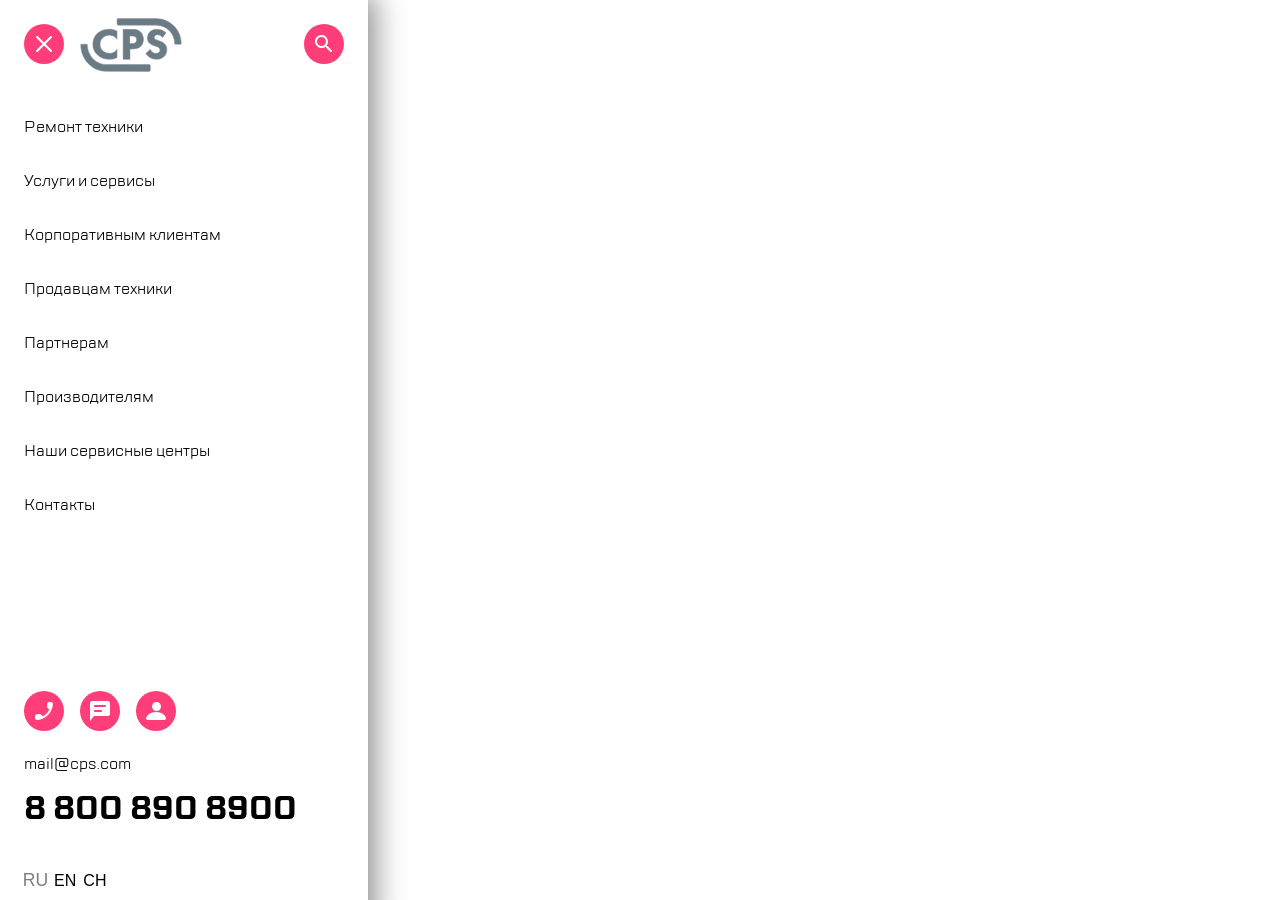
==== 1.1.3-burger-menu.html @ 00963605 "Update 1.1.3-burger-menu.html" ====
<!DOCTYPE html>
<html lang="ru">
<head>
  <meta charset="UTF-8">
  <link rel="stylesheet" href="index.css">
  <link rel="stylesheet" href="stylesheet/stylesheet.css">
  <title>burger-menu</title>
</head>
<body>
<div class="burger-menu">
  <section class="burger-menu__header">
    <div class="burger-menu__right-side">
      <button class="button button--close"></button>
      <img src="./icons/cps.svg" alt="CPS Logo">
    </div>
    <div class="burger-menu__left-side">
      <button class="button button--search"></button>
    </div>
  </section>
  <section class="burger-menu__content">
    <nav>
      <ul>
        <li>
            <a href="#">Ремонт техники</a>
        </li>
        <li>
          <a href="#">Услуги и сервисы</a>
        </li>
        <li>
          <a href="#">Корпоративным клиентам</a>
        </li>
        <li>
          <a href="#">Продавцам техники</a>
        </li>
        <li>
            <a href="#">Партнерам</a>
        </li>
        <li>
            <a href="#">Производителям</a>
        </li>
        <li>
          <a href="#">Наши сервисные центры</a>
        </li>
        <li><a href="#">Контакты</a></li>
      </ul>
    </nav>
  </section>

  <section class="burger-menu__footer">
    <ul class="burger-menu__footer__contacts">
      <li>
        <button type="button" class="button button--call"></button>
      </li>
      <li>
        <button type="button" class="button button--chat"></button>
      </li>
      <li>
        <button type="button" class="button button--profile"></button>
      </li>
    </ul>
    <div class="burger-menu__footer__email">
      <a href="#">mail@cps.com</a>
    </div>
    <div class="burger-menu__footer__number">
      <a href="#">8 800 890 8900</a>
    </div>
    <ul class="burger-menu__footer__language">
      <li><button>RU</button></li>
      <li><button>EN</button></li>
      <li><button>CH</button></li>
    </ul>
  </section>
</div>
</body>
</html>
---- index.css ----
body {
    margin: 0;
    padding: 0;
    font-family: 'TT Lakes', serif;
}

ul {
    list-style: none;
    margin: 0;
    padding: 0;
    border: 0;
    vertical-align: baseline;
}

li {
    margin: 0;
    padding: 0;
    border: 0;
    vertical-align: baseline;
}

button {
    background: none;
    border: none;
    padding: 0;
    font-size: 100%;
}

a{
    text-decoration: none;
    padding: 0;
    margin: 0;

}

main {
    background-color: #F8F8F8;
}

.burger-menu {
    position: fixed;
    top: 0;
    background-color: white;
    display: flex;
    width: 320px;
    box-shadow: 0 0 30px 5px rgba(0, 0, 0, 0.5);
    flex-direction: column;
    padding: 24px 24px 0;
    min-height: 100%;
}

.burger-menu__header {
    display: flex;
    justify-content: space-between;
    height: 60px;
}

.burger-menu__right-side {
    display: flex;
}

.burger-menu__right-side img {
    left: 80px;
    top: 18px;
    height: 54px;
    position: absolute;
}

.burger-menu__content {
    display: block;
}

.burger-menu__content ul {
    overflow: hidden;
}

.burger-menu__content ul li {
    padding-top: 32px;
}

.burger-menu__content ul li a {
    color: black;
    transition: 0.5s;
    vertical-align: bottom;
}

.burger-menu__content ul li a::before {
    content: "";
    position: absolute;
    border-left: 8px solid #41f6d7;
    border-top-right-radius: 10px;
    border-bottom-right-radius: 10px;
    height: 32px;
    left: -8px;
    transform: translateY(-8px);
    transition: 0.5s;
}

.burger-menu__content ul li:hover a {
    color: #7e7e82;
}

.burger-menu__content ul li:hover a::before {
    left: -4px;
}

.burger-menu__footer {
    margin-top:auto;
    display: block;
}

.burger-menu__footer__contacts {
    display: flex;
}

.burger-menu__footer__contacts li {
    margin-right: 16px;
    margin-bottom: 16px;
}

.burger-menu__footer__email {
    margin-bottom: 12px;
}

.burger-menu__footer__email a {
    color: black;
}

.burger-menu__footer__number {
    margin-bottom: 40px;
    font-size: 32px;
    font-weight: bold;
}

.burger-menu__footer__number a {
    color: black;
}

.burger-menu__footer__language {
    margin-bottom: 32px;
    display: flex;
}

.burger-menu__footer__language li {
    margin-right: 7px;
    transition: 0.5s;
}

.burger-menu__footer__language li button {
    color: black;
}

.burger-menu__footer__language li:first-of-type button {
    color: #7e7e82;
    transform: scale(1.1);
}

.burger-menu__footer__language li button:hover {
    transform: scale(1.1);
    transition: 0.5s;
}



.header {
    display: flex;
    justify-content: space-between;
    border-bottom: 1px solid #D9FFF5;
    padding: 24px 16px 18px 16px;
}

.header-separator {
    width: 2px;
    height: 32px;
    background-color: #eaeaea;
    border-radius: 1px;
}

.header-buttons {
    display: flex;
    gap: 16px;
    align-items: center;
}

.button {
    width: 40px;
    height: 40px;
    background: #FF3E79;
    border: none;
    border-radius: 50%;
}

.button--burger {
    background-image: url("icons/burger.svg");
    background-repeat: no-repeat;
    background-position: 50% 50%;
}

.button--repair {
    background-image: url("icons/repair.svg");
    background-repeat: no-repeat;
    background-position: 50% 50%;
}

.button--checkstatus{
    background-image: url("icons/check-status.svg");
    background-repeat: no-repeat;
    background-position: 50% 50%;
}

.button--call {
    background-image: url("icons/call.svg");
    background-repeat: no-repeat;
    background-position: 50% 50%;
}

.button--chat {
    background-image: url("icons/chat.svg");
    background-repeat: no-repeat;
    background-position: 50% 50%;
}

.button--profile {
    background-image: url("icons/profile.svg");
    background-repeat: no-repeat;
    background-position: 50% 50%;
}


.button--close{
    background-image: url("icons/close.svg");
    background-repeat: no-repeat;
    background-position: 50% 50%;
}

.button--search{
    background-image: url("icons/search.svg");
    background-repeat: no-repeat;
    background-position: 50% 50%;
}

.title-main {
    padding: 24px 0 24px 16px;
}

.title-main__text {
    margin: 0;
}

.title-main__text::before {
    content: "";
    position: relative;
    border-left: 8px solid #41f6d7;
    border-radius: 20px;
    height: 40px;
    left: -20px;
}

.site-nav {
    position: relative;
    overflow-x: scroll;
    scrollbar-width: none;
    display: flex;
    margin-left: 16px;
    text-wrap: nowrap;
    white-space: nowrap;
}

.site-nav:after {
    content: '';
    position: fixed;
    width: 24px;
    height: 40px;
    background: linear-gradient(to right, rgba(255, 255, 255, 0), #FFF);
    right: 0;
}

.site-nav-list {
    display: flex;
    list-style: none;
    padding: 0;
    margin-top: 10px;
    margin-bottom: 10px;

}

.site-nav__variation {
    padding: 8px 9px 8px 16px;
}

.site-nav__variation_available {
    padding: 8px 9px 8px 16px;
    border: 2px solid #b8ffec;
    border-radius: 6px;
}

.section-main {
    margin: 24px 16px 16px;
}

.section-main__text {
    display: flex;
    overflow: hidden;
    font-size: 14px;
    font-weight: 400;
    line-height: 18px;
    letter-spacing: 0.2px;
    margin: 0 0 16px 0;
    max-width: 100%;
    max-height: 90px;
}

.section-main-button {
    display: flex;
    align-items: center;
    border: none;
    background: none
}

.section-main__arrows {
    content: url("./icons/arrows.svg");
}

.section-main__span {
    font-family: 'TT Lakes', serif;
    font-size: 16px;
    font-weight: 500;
    padding-left: 13px;
}

.section-main__image {
    width: 100%;
}

.title-buttons-container,
.button-tablet,
.header-separator--logo {
    display: none;
}

@media screen and (min-width: 768px) {

    .header-separator--logo {
        display: flex;
    }

    .button-tablet {
        display: inline;
    }

    .title-main {
        padding: 24px 0 32px 24px;
    }

    .title-main__text::before {
        left: -28px;
    }

    .site-nav {
        margin-left: 24px;
    }

    .section {
        margin-top: 32px;
    }

    .section-main {
        margin-top: 0;
        margin-left: 24px;
    }

    .section-main__text {
        font-size: 15px;
        font-weight: 400;
        line-height: 20px;
        letter-spacing: 0.2px;
        max-height: 160px;
        margin: 0 0 16px;
    }

    .section-main__image {
        width: 50%;
        border-radius: 6px;
        margin-right: 25px;
    }

    .section {
        display: flex;
    }


}

@media screen and (min-width: 1120px) {
    .header {
        display: none;
    }

    .title {
        display: flex;
        justify-content: space-between;
        align-items: center;
    }

    .title-main {
        padding: 42px 0 0 32px;
    }

    .title-main__text::before {
        left: -36px;
    }

    .title-buttons-container {
        display: flex;
        gap: 16px;
        align-items: center;
        justify-content: center;
    }

    .title-button {
        display: flex;
        align-items: center;
        margin-top: 42px;
        font-family: "TT Lakes", serif;
        font-weight: 500;
        font-size: 16px;
        line-height: 24px;
        letter-spacing: -0.2px;
        text-align: right;
    }

    .title-buttons-container:last-child {
        margin-right: 32px;
    }

    .title-button--text {
        padding-right: 8px;
    }


    .site-nav {
        overflow-x: visible;
        margin: 8px 25px 7px 32px;
        flex-wrap: wrap;
    }

    .site-nav-list {
        flex-wrap: wrap;
        row-gap: 15px;
        justify-content: space-between;
    }

    .site-nav__variation_available {
        padding: 8px 21px 7px 22px;
    }

    .section {
        margin-top: 16px;
    }

    .section-main {
        margin: 0 36px 13px 34px;
    }

    .section-main__text {
        padding: 0 0 15px 0;
        line-height: 20px;
    }

}
---- stylesheet/stylesheet.css ----
@font-face {
    font-family: 'TT Lakes';
    src: url('fonts/TTLakes-Italic.eot');
    src: local('TT Lakes Italic'), local('TTLakes-Italic'),
        url('fonts/TTLakes-Italic.eot?#iefix') format('embedded-opentype'),
        url('fonts/TTLakes-Italic.woff') format('woff'),
        url('fonts/TTLakes-Italic.ttf') format('truetype');
    font-weight: normal;
    font-style: italic;
}

@font-face {
    font-family: 'TT Lakes Condensed';
    src: url('fonts/TTLakesCondensed-ExtraLight.eot');
    src: local('TT Lakes Condensed ExtraLight'), local('TTLakesCondensed-ExtraLight'),
        url('fonts/TTLakesCondensed-ExtraLight.eot?#iefix') format('embedded-opentype'),
        url('fonts/TTLakesCondensed-ExtraLight.woff') format('woff'),
        url('fonts/TTLakesCondensed-ExtraLight.ttf') format('truetype');
    font-weight: 200;
    font-style: normal;
}

@font-face {
    font-family: 'TT Lakes Compressed';
    src: url('fonts/TTLakesCompressed-Regular.eot');
    src: local('TT Lakes Compressed Regular'), local('TTLakesCompressed-Regular'),
        url('fonts/TTLakesCompressed-Regular.eot?#iefix') format('embedded-opentype'),
        url('fonts/TTLakesCompressed-Regular.woff') format('woff'),
        url('fonts/TTLakesCompressed-Regular.ttf') format('truetype');
    font-weight: normal;
    font-style: normal;
}

@font-face {
    font-family: 'TT Lakes Compressed';
    src: url('fonts/TTLakesCompressed-ThinItalic.eot');
    src: local('TT Lakes Compressed Thin Italic'), local('TTLakesCompressed-ThinItalic'),
        url('fonts/TTLakesCompressed-ThinItalic.eot?#iefix') format('embedded-opentype'),
        url('fonts/TTLakesCompressed-ThinItalic.woff') format('woff'),
        url('fonts/TTLakesCompressed-ThinItalic.ttf') format('truetype');
    font-weight: 100;
    font-style: italic;
}

@font-face {
    font-family: 'TT Lakes Condensed';
    src: url('fonts/TTLakesCondensed-Medium.eot');
    src: local('TT Lakes Condensed Medium'), local('TTLakesCondensed-Medium'),
        url('fonts/TTLakesCondensed-Medium.eot?#iefix') format('embedded-opentype'),
        url('fonts/TTLakesCondensed-Medium.woff') format('woff'),
        url('fonts/TTLakesCondensed-Medium.ttf') format('truetype');
    font-weight: 500;
    font-style: normal;
}

@font-face {
    font-family: 'TT Lakes Compressed';
    src: url('fonts/TTLakesCompressed-ExtraBoldItalic.eot');
    src: local('TT Lakes Compressed ExtraBold Italic'), local('TTLakesCompressed-ExtraBoldItalic'),
        url('fonts/TTLakesCompressed-ExtraBoldItalic.eot?#iefix') format('embedded-opentype'),
        url('fonts/TTLakesCompressed-ExtraBoldItalic.woff') format('woff'),
        url('fonts/TTLakesCompressed-ExtraBoldItalic.ttf') format('truetype');
    font-weight: 800;
    font-style: italic;
}

@font-face {
    font-family: 'TT Lakes';
    src: url('fonts/TTLakes-ExtraLightItalic.eot');
    src: local('TT Lakes ExtraLight Italic'), local('TTLakes-ExtraLightItalic'),
        url('fonts/TTLakes-ExtraLightItalic.eot?#iefix') format('embedded-opentype'),
        url('fonts/TTLakes-ExtraLightItalic.woff') format('woff'),
        url('fonts/TTLakes-ExtraLightItalic.ttf') format('truetype');
    font-weight: 200;
    font-style: italic;
}

@font-face {
    font-family: 'TT Lakes';
    src: url('fonts/TTLakes-LightItalic.eot');
    src: local('TT Lakes Light Italic'), local('TTLakes-LightItalic'),
        url('fonts/TTLakes-LightItalic.eot?#iefix') format('embedded-opentype'),
        url('fonts/TTLakes-LightItalic.woff') format('woff'),
        url('fonts/TTLakes-LightItalic.ttf') format('truetype');
    font-weight: 300;
    font-style: italic;
}

@font-face {
    font-family: 'TT Lakes';
    src: url('fonts/TTLakes-Thin.eot');
    src: local('TT Lakes Thin'), local('TTLakes-Thin'),
        url('fonts/TTLakes-Thin.eot?#iefix') format('embedded-opentype'),
        url('fonts/TTLakes-Thin.woff') format('woff'),
        url('fonts/TTLakes-Thin.ttf') format('truetype');
    font-weight: 100;
    font-style: normal;
}

@font-face {
    font-family: 'TT Lakes';
    src: url('fonts/TTLakes-DemiBoldItalic.eot');
    src: local('TT Lakes DemiBold Italic'), local('TTLakes-DemiBoldItalic'),
        url('fonts/TTLakes-DemiBoldItalic.eot?#iefix') format('embedded-opentype'),
        url('fonts/TTLakes-DemiBoldItalic.woff') format('woff'),
        url('fonts/TTLakes-DemiBoldItalic.ttf') format('truetype');
    font-weight: 600;
    font-style: italic;
}

@font-face {
    font-family: 'TT Lakes Condensed';
    src: url('fonts/TTLakesCondensed-Black.eot');
    src: local('TT Lakes Condensed Black'), local('TTLakesCondensed-Black'),
        url('fonts/TTLakesCondensed-Black.eot?#iefix') format('embedded-opentype'),
        url('fonts/TTLakesCondensed-Black.woff') format('woff'),
        url('fonts/TTLakesCondensed-Black.ttf') format('truetype');
    font-weight: 900;
    font-style: normal;
}

@font-face {
    font-family: 'TT Lakes Condensed';
    src: url('fonts/TTLakesCondensed-LightItalic.eot');
    src: local('TT Lakes Condensed Light Italic'), local('TTLakesCondensed-LightItalic'),
        url('fonts/TTLakesCondensed-LightItalic.eot?#iefix') format('embedded-opentype'),
        url('fonts/TTLakesCondensed-LightItalic.woff') format('woff'),
        url('fonts/TTLakesCondensed-LightItalic.ttf') format('truetype');
    font-weight: 300;
    font-style: italic;
}

@font-face {
    font-family: 'TT Lakes Condensed';
    src: url('fonts/TTLakesCondensed-DemiBold.eot');
    src: local('TT Lakes Condensed DemiBold'), local('TTLakesCondensed-DemiBold'),
        url('fonts/TTLakesCondensed-DemiBold.eot?#iefix') format('embedded-opentype'),
        url('fonts/TTLakesCondensed-DemiBold.woff') format('woff'),
        url('fonts/TTLakesCondensed-DemiBold.ttf') format('truetype');
    font-weight: 600;
    font-style: normal;
}

@font-face {
    font-family: 'TT Lakes Compressed';
    src: url('fonts/TTLakesCompressed-ExtraBold.eot');
    src: local('TT Lakes Compressed ExtraBold'), local('TTLakesCompressed-ExtraBold'),
        url('fonts/TTLakesCompressed-ExtraBold.eot?#iefix') format('embedded-opentype'),
        url('fonts/TTLakesCompressed-ExtraBold.woff') format('woff'),
        url('fonts/TTLakesCompressed-ExtraBold.ttf') format('truetype');
    font-weight: 800;
    font-style: normal;
}

@font-face {
    font-family: 'TT Lakes';
    src: url('fonts/TTLakes-ExtraBoldItalic.eot');
    src: local('TT Lakes ExtraBold Italic'), local('TTLakes-ExtraBoldItalic'),
        url('fonts/TTLakes-ExtraBoldItalic.eot?#iefix') format('embedded-opentype'),
        url('fonts/TTLakes-ExtraBoldItalic.woff') format('woff'),
        url('fonts/TTLakes-ExtraBoldItalic.ttf') format('truetype');
    font-weight: 800;
    font-style: italic;
}

@font-face {
    font-family: 'TT Lakes';
    src: url('fonts/TTLakes-ExtraLight.eot');
    src: local('TT Lakes ExtraLight'), local('TTLakes-ExtraLight'),
        url('fonts/TTLakes-ExtraLight.eot?#iefix') format('embedded-opentype'),
        url('fonts/TTLakes-ExtraLight.woff') format('woff'),
        url('fonts/TTLakes-ExtraLight.ttf') format('truetype');
    font-weight: 200;
    font-style: normal;
}

@font-face {
    font-family: 'TT Lakes Condensed';
    src: url('fonts/TTLakesCondensed-Bold.eot');
    src: local('TT Lakes Condensed Bold'), local('TTLakesCondensed-Bold'),
        url('fonts/TTLakesCondensed-Bold.eot?#iefix') format('embedded-opentype'),
        url('fonts/TTLakesCondensed-Bold.woff') format('woff'),
        url('fonts/TTLakesCondensed-Bold.ttf') format('truetype');
    font-weight: bold;
    font-style: normal;
}

@font-face {
    font-family: 'TT Lakes Condensed';
    src: url('fonts/TTLakesCondensed-ThinItalic.eot');
    src: local('TT Lakes Condensed Thin Italic'), local('TTLakesCondensed-ThinItalic'),
        url('fonts/TTLakesCondensed-ThinItalic.eot?#iefix') format('embedded-opentype'),
        url('fonts/TTLakesCondensed-ThinItalic.woff') format('woff'),
        url('fonts/TTLakesCondensed-ThinItalic.ttf') format('truetype');
    font-weight: 100;
    font-style: italic;
}

@font-face {
    font-family: 'TT Lakes Condensed';
    src: url('fonts/TTLakesCondensed-ExtraBoldItalic.eot');
    src: local('TT Lakes Condensed ExtraBold Italic'), local('TTLakesCondensed-ExtraBoldItalic'),
        url('fonts/TTLakesCondensed-ExtraBoldItalic.eot?#iefix') format('embedded-opentype'),
        url('fonts/TTLakesCondensed-ExtraBoldItalic.woff') format('woff'),
        url('fonts/TTLakesCondensed-ExtraBoldItalic.ttf') format('truetype');
    font-weight: 800;
    font-style: italic;
}

@font-face {
    font-family: 'TT Lakes Compressed';
    src: url('fonts/TTLakesCompressed-Medium.eot');
    src: local('TT Lakes Compressed Medium'), local('TTLakesCompressed-Medium'),
        url('fonts/TTLakesCompressed-Medium.eot?#iefix') format('embedded-opentype'),
        url('fonts/TTLakesCompressed-Medium.woff') format('woff'),
        url('fonts/TTLakesCompressed-Medium.ttf') format('truetype');
    font-weight: 500;
    font-style: normal;
}

@font-face {
    font-family: 'TT Lakes Condensed';
    src: url('fonts/TTLakesCondensed-Thin.eot');
    src: local('TT Lakes Condensed Thin'), local('TTLakesCondensed-Thin'),
        url('fonts/TTLakesCondensed-Thin.eot?#iefix') format('embedded-opentype'),
        url('fonts/TTLakesCondensed-Thin.woff') format('woff'),
        url('fonts/TTLakesCondensed-Thin.ttf') format('truetype');
    font-weight: 100;
    font-style: normal;
}

@font-face {
    font-family: 'TT Lakes Compressed';
    src: url('fonts/TTLakesCompressed-Italic.eot');
    src: local('TT Lakes Compressed Italic'), local('TTLakesCompressed-Italic'),
        url('fonts/TTLakesCompressed-Italic.eot?#iefix') format('embedded-opentype'),
        url('fonts/TTLakesCompressed-Italic.woff') format('woff'),
        url('fonts/TTLakesCompressed-Italic.ttf') format('truetype');
    font-weight: normal;
    font-style: italic;
}

@font-face {
    font-family: 'TT Lakes Compressed';
    src: url('fonts/TTLakesCompressed-Light.eot');
    src: local('TT Lakes Compressed Light'), local('TTLakesCompressed-Light'),
        url('fonts/TTLakesCompressed-Light.eot?#iefix') format('embedded-opentype'),
        url('fonts/TTLakesCompressed-Light.woff') format('woff'),
        url('fonts/TTLakesCompressed-Light.ttf') format('truetype');
    font-weight: 300;
    font-style: normal;
}

@font-face {
    font-family: 'TT Lakes Compressed';
    src: url('fonts/TTLakesCompressed-LightItalic.eot');
    src: local('TT Lakes Compressed Light Italic'), local('TTLakesCompressed-LightItalic'),
        url('fonts/TTLakesCompressed-LightItalic.eot?#iefix') format('embedded-opentype'),
        url('fonts/TTLakesCompressed-LightItalic.woff') format('woff'),
        url('fonts/TTLakesCompressed-LightItalic.ttf') format('truetype');
    font-weight: 300;
    font-style: italic;
}

@font-face {
    font-family: 'TT Lakes Condensed';
    src: url('fonts/TTLakesCondensed-Regular.eot');
    src: local('TT Lakes Condensed Regular'), local('TTLakesCondensed-Regular'),
        url('fonts/TTLakesCondensed-Regular.eot?#iefix') format('embedded-opentype'),
        url('fonts/TTLakesCondensed-Regular.woff') format('woff'),
        url('fonts/TTLakesCondensed-Regular.ttf') format('truetype');
    font-weight: normal;
    font-style: normal;
}

@font-face {
    font-family: 'TT Lakes Condensed';
    src: url('fonts/TTLakesCondensed-Light.eot');
    src: local('TT Lakes Condensed Light'), local('TTLakesCondensed-Light'),
        url('fonts/TTLakesCondensed-Light.eot?#iefix') format('embedded-opentype'),
        url('fonts/TTLakesCondensed-Light.woff') format('woff'),
        url('fonts/TTLakesCondensed-Light.ttf') format('truetype');
    font-weight: 300;
    font-style: normal;
}

@font-face {
    font-family: 'TT Lakes';
    src: url('fonts/TTLakes-Bold.eot');
    src: local('TT Lakes Bold'), local('TTLakes-Bold'),
        url('fonts/TTLakes-Bold.eot?#iefix') format('embedded-opentype'),
        url('fonts/TTLakes-Bold.woff') format('woff'),
        url('fonts/TTLakes-Bold.ttf') format('truetype');
    font-weight: bold;
    font-style: normal;
}

@font-face {
    font-family: 'TT Lakes';
    src: url('fonts/TTLakes-DemiBold.eot');
    src: local('TT Lakes DemiBold'), local('TTLakes-DemiBold'),
        url('fonts/TTLakes-DemiBold.eot?#iefix') format('embedded-opentype'),
        url('fonts/TTLakes-DemiBold.woff') format('woff'),
        url('fonts/TTLakes-DemiBold.ttf') format('truetype');
    font-weight: 600;
    font-style: normal;
}

@font-face {
    font-family: 'TT Lakes Compressed';
    src: url('fonts/TTLakesCompressed-Thin.eot');
    src: local('TT Lakes Compressed Thin'), local('TTLakesCompressed-Thin'),
        url('fonts/TTLakesCompressed-Thin.eot?#iefix') format('embedded-opentype'),
        url('fonts/TTLakesCompressed-Thin.woff') format('woff'),
        url('fonts/TTLakesCompressed-Thin.ttf') format('truetype');
    font-weight: 100;
    font-style: normal;
}

@font-face {
    font-family: 'TT Lakes';
    src: url('fonts/TTLakes-Black.eot');
    src: local('TT Lakes Black'), local('TTLakes-Black'),
        url('fonts/TTLakes-Black.eot?#iefix') format('embedded-opentype'),
        url('fonts/TTLakes-Black.woff') format('woff'),
        url('fonts/TTLakes-Black.ttf') format('truetype');
    font-weight: 900;
    font-style: normal;
}

@font-face {
    font-family: 'TT Lakes';
    src: url('fonts/TTLakes-MediumItalic.eot');
    src: local('TT Lakes Medium Italic'), local('TTLakes-MediumItalic'),
        url('fonts/TTLakes-MediumItalic.eot?#iefix') format('embedded-opentype'),
        url('fonts/TTLakes-MediumItalic.woff') format('woff'),
        url('fonts/TTLakes-MediumItalic.ttf') format('truetype');
    font-weight: 500;
    font-style: italic;
}

@font-face {
    font-family: 'TT Lakes Condensed';
    src: url('fonts/TTLakesCondensed-ExtraBold.eot');
    src: local('TT Lakes Condensed ExtraBold'), local('TTLakesCondensed-ExtraBold'),
        url('fonts/TTLakesCondensed-ExtraBold.eot?#iefix') format('embedded-opentype'),
        url('fonts/TTLakesCondensed-ExtraBold.woff') format('woff'),
        url('fonts/TTLakesCondensed-ExtraBold.ttf') format('truetype');
    font-weight: 800;
    font-style: normal;
}

@font-face {
    font-family: 'TT Lakes Condensed';
    src: url('fonts/TTLakesCondensed-ExtraLightItalic.eot');
    src: local('TT Lakes Condensed ExtraLight Italic'), local('TTLakesCondensed-ExtraLightItalic'),
        url('fonts/TTLakesCondensed-ExtraLightItalic.eot?#iefix') format('embedded-opentype'),
        url('fonts/TTLakesCondensed-ExtraLightItalic.woff') format('woff'),
        url('fonts/TTLakesCondensed-ExtraLightItalic.ttf') format('truetype');
    font-weight: 200;
    font-style: italic;
}

@font-face {
    font-family: 'TT Lakes';
    src: url('fonts/TTLakes-Medium.eot');
    src: local('TT Lakes Medium'), local('TTLakes-Medium'),
        url('fonts/TTLakes-Medium.eot?#iefix') format('embedded-opentype'),
        url('fonts/TTLakes-Medium.woff') format('woff'),
        url('fonts/TTLakes-Medium.ttf') format('truetype');
    font-weight: 500;
    font-style: normal;
}

@font-face {
    font-family: 'TT Lakes Condensed';
    src: url('fonts/TTLakesCondensed-DemiBoldItalic.eot');
    src: local('TT Lakes Condensed DemiBold Italic'), local('TTLakesCondensed-DemiBoldItalic'),
        url('fonts/TTLakesCondensed-DemiBoldItalic.eot?#iefix') format('embedded-opentype'),
        url('fonts/TTLakesCondensed-DemiBoldItalic.woff') format('woff'),
        url('fonts/TTLakesCondensed-DemiBoldItalic.ttf') format('truetype');
    font-weight: 600;
    font-style: italic;
}

@font-face {
    font-family: 'TT Lakes Compressed';
    src: url('fonts/TTLakesCompressed-BoldItalic.eot');
    src: local('TT Lakes Compressed Bold Italic'), local('TTLakesCompressed-BoldItalic'),
        url('fonts/TTLakesCompressed-BoldItalic.eot?#iefix') format('embedded-opentype'),
        url('fonts/TTLakesCompressed-BoldItalic.woff') format('woff'),
        url('fonts/TTLakesCompressed-BoldItalic.ttf') format('truetype');
    font-weight: bold;
    font-style: italic;
}

@font-face {
    font-family: 'TT Lakes Compressed';
    src: url('fonts/TTLakesCompressed-ExtraLightItalic.eot');
    src: local('TT Lakes Compressed ExtraLight Italic'), local('TTLakesCompressed-ExtraLightItalic'),
        url('fonts/TTLakesCompressed-ExtraLightItalic.eot?#iefix') format('embedded-opentype'),
        url('fonts/TTLakesCompressed-ExtraLightItalic.woff') format('woff'),
        url('fonts/TTLakesCompressed-ExtraLightItalic.ttf') format('truetype');
    font-weight: 200;
    font-style: italic;
}

@font-face {
    font-family: 'TT Lakes';
    src: url('fonts/TTLakes-Regular.eot');
    src: local('TT Lakes Regular'), local('TTLakes-Regular'),
        url('fonts/TTLakes-Regular.eot?#iefix') format('embedded-opentype'),
        url('fonts/TTLakes-Regular.woff') format('woff'),
        url('fonts/TTLakes-Regular.ttf') format('truetype');
    font-weight: normal;
    font-style: normal;
}

@font-face {
    font-family: 'TT Lakes';
    src: url('fonts/TTLakes-BoldItalic.eot');
    src: local('TT Lakes Bold Italic'), local('TTLakes-BoldItalic'),
        url('fonts/TTLakes-BoldItalic.eot?#iefix') format('embedded-opentype'),
        url('fonts/TTLakes-BoldItalic.woff') format('woff'),
        url('fonts/TTLakes-BoldItalic.ttf') format('truetype');
    font-weight: bold;
    font-style: italic;
}

@font-face {
    font-family: 'TT Lakes Condensed';
    src: url('fonts/TTLakesCondensed-MediumItalic.eot');
    src: local('TT Lakes Condensed Medium Italic'), local('TTLakesCondensed-MediumItalic'),
        url('fonts/TTLakesCondensed-MediumItalic.eot?#iefix') format('embedded-opentype'),
        url('fonts/TTLakesCondensed-MediumItalic.woff') format('woff'),
        url('fonts/TTLakesCondensed-MediumItalic.ttf') format('truetype');
    font-weight: 500;
    font-style: italic;
}

@font-face {
    font-family: 'TT Lakes Condensed';
    src: url('fonts/TTLakesCondensed-Italic.eot');
    src: local('TT Lakes Condensed Italic'), local('TTLakesCondensed-Italic'),
        url('fonts/TTLakesCondensed-Italic.eot?#iefix') format('embedded-opentype'),
        url('fonts/TTLakesCondensed-Italic.woff') format('woff'),
        url('fonts/TTLakesCondensed-Italic.ttf') format('truetype');
    font-weight: normal;
    font-style: italic;
}

@font-face {
    font-family: 'TT Lakes';
    src: url('fonts/TTLakes-ThinItalic.eot');
    src: local('TT Lakes Thin Italic'), local('TTLakes-ThinItalic'),
        url('fonts/TTLakes-ThinItalic.eot?#iefix') format('embedded-opentype'),
        url('fonts/TTLakes-ThinItalic.woff') format('woff'),
        url('fonts/TTLakes-ThinItalic.ttf') format('truetype');
    font-weight: 100;
    font-style: italic;
}

@font-face {
    font-family: 'TT Lakes Compressed';
    src: url('fonts/TTLakesCompressed-DemiBold.eot');
    src: local('TT Lakes Compressed DemiBold'), local('TTLakesCompressed-DemiBold'),
        url('fonts/TTLakesCompressed-DemiBold.eot?#iefix') format('embedded-opentype'),
        url('fonts/TTLakesCompressed-DemiBold.woff') format('woff'),
        url('fonts/TTLakesCompressed-DemiBold.ttf') format('truetype');
    font-weight: 600;
    font-style: normal;
}

@font-face {
    font-family: 'TT Lakes';
    src: url('fonts/TTLakes-BlackItalic.eot');
    src: local('TT Lakes Black Italic'), local('TTLakes-BlackItalic'),
        url('fonts/TTLakes-BlackItalic.eot?#iefix') format('embedded-opentype'),
        url('fonts/TTLakes-BlackItalic.woff') format('woff'),
        url('fonts/TTLakes-BlackItalic.ttf') format('truetype');
    font-weight: 900;
    font-style: italic;
}

@font-face {
    font-family: 'TT Lakes Compressed';
    src: url('fonts/TTLakesCompressed-Bold.eot');
    src: local('TT Lakes Compressed Bold'), local('TTLakesCompressed-Bold'),
        url('fonts/TTLakesCompressed-Bold.eot?#iefix') format('embedded-opentype'),
        url('fonts/TTLakesCompressed-Bold.woff') format('woff'),
        url('fonts/TTLakesCompressed-Bold.ttf') format('truetype');
    font-weight: bold;
    font-style: normal;
}

@font-face {
    font-family: 'TT Lakes Condensed';
    src: url('fonts/TTLakesCondensed-BlackItalic.eot');
    src: local('TT Lakes Condensed Black Italic'), local('TTLakesCondensed-BlackItalic'),
        url('fonts/TTLakesCondensed-BlackItalic.eot?#iefix') format('embedded-opentype'),
        url('fonts/TTLakesCondensed-BlackItalic.woff') format('woff'),
        url('fonts/TTLakesCondensed-BlackItalic.ttf') format('truetype');
    font-weight: 900;
    font-style: italic;
}

@font-face {
    font-family: 'TT Lakes Compressed';
    src: url('fonts/TTLakesCompressed-MediumItalic.eot');
    src: local('TT Lakes Compressed Medium Italic'), local('TTLakesCompressed-MediumItalic'),
        url('fonts/TTLakesCompressed-MediumItalic.eot?#iefix') format('embedded-opentype'),
        url('fonts/TTLakesCompressed-MediumItalic.woff') format('woff'),
        url('fonts/TTLakesCompressed-MediumItalic.ttf') format('truetype');
    font-weight: 500;
    font-style: italic;
}

@font-face {
    font-family: 'TT Lakes Condensed';
    src: url('fonts/TTLakesCondensed-BoldItalic.eot');
    src: local('TT Lakes Condensed Bold Italic'), local('TTLakesCondensed-BoldItalic'),
        url('fonts/TTLakesCondensed-BoldItalic.eot?#iefix') format('embedded-opentype'),
        url('fonts/TTLakesCondensed-BoldItalic.woff') format('woff'),
        url('fonts/TTLakesCondensed-BoldItalic.ttf') format('truetype');
    font-weight: bold;
    font-style: italic;
}

@font-face {
    font-family: 'TT Lakes Compressed';
    src: url('fonts/TTLakesCompressed-ExtraLight.eot');
    src: local('TT Lakes Compressed ExtraLight'), local('TTLakesCompressed-ExtraLight'),
        url('fonts/TTLakesCompressed-ExtraLight.eot?#iefix') format('embedded-opentype'),
        url('fonts/TTLakesCompressed-ExtraLight.woff') format('woff'),
        url('fonts/TTLakesCompressed-ExtraLight.ttf') format('truetype');
    font-weight: 200;
    font-style: normal;
}

@font-face {
    font-family: 'TT Lakes';
    src: url('fonts/TTLakes-ExtraBold.eot');
    src: local('TT Lakes ExtraBold'), local('TTLakes-ExtraBold'),
        url('fonts/TTLakes-ExtraBold.eot?#iefix') format('embedded-opentype'),
        url('fonts/TTLakes-ExtraBold.woff') format('woff'),
        url('fonts/TTLakes-ExtraBold.ttf') format('truetype');
    font-weight: 800;
    font-style: normal;
}

@font-face {
    font-family: 'TT Lakes Compressed';
    src: url('fonts/TTLakesCompressed-DemiBoldItalic.eot');
    src: local('TT Lakes Compressed DemiBold Italic'), local('TTLakesCompressed-DemiBoldItalic'),
        url('fonts/TTLakesCompressed-DemiBoldItalic.eot?#iefix') format('embedded-opentype'),
        url('fonts/TTLakesCompressed-DemiBoldItalic.woff') format('woff'),
        url('fonts/TTLakesCompressed-DemiBoldItalic.ttf') format('truetype');
    font-weight: 600;
    font-style: italic;
}

@font-face {
    font-family: 'TT Lakes Compressed';
    src: url('fonts/TTLakesCompressed-BlackItalic.eot');
    src: local('TT Lakes Compressed Black Italic'), local('TTLakesCompressed-BlackItalic'),
        url('fonts/TTLakesCompressed-BlackItalic.eot?#iefix') format('embedded-opentype'),
        url('fonts/TTLakesCompressed-BlackItalic.woff') format('woff'),
        url('fonts/TTLakesCompressed-BlackItalic.ttf') format('truetype');
    font-weight: 900;
    font-style: italic;
}

@font-face {
    font-family: 'TT Lakes';
    src: url('fonts/TTLakes-Light.eot');
    src: local('TT Lakes Light'), local('TTLakes-Light'),
        url('fonts/TTLakes-Light.eot?#iefix') format('embedded-opentype'),
        url('fonts/TTLakes-Light.woff') format('woff'),
        url('fonts/TTLakes-Light.ttf') format('truetype');
    font-weight: 300;
    font-style: normal;
}

@font-face {
    font-family: 'TT Lakes Compressed';
    src: url('fonts/TTLakesCompressed-Black.eot');
    src: local('TT Lakes Compressed Black'), local('TTLakesCompressed-Black'),
        url('fonts/TTLakesCompressed-Black.eot?#iefix') format('embedded-opentype'),
        url('fonts/TTLakesCompressed-Black.woff') format('woff'),
        url('fonts/TTLakesCompressed-Black.ttf') format('truetype');
    font-weight: 900;
    font-style: normal;
}
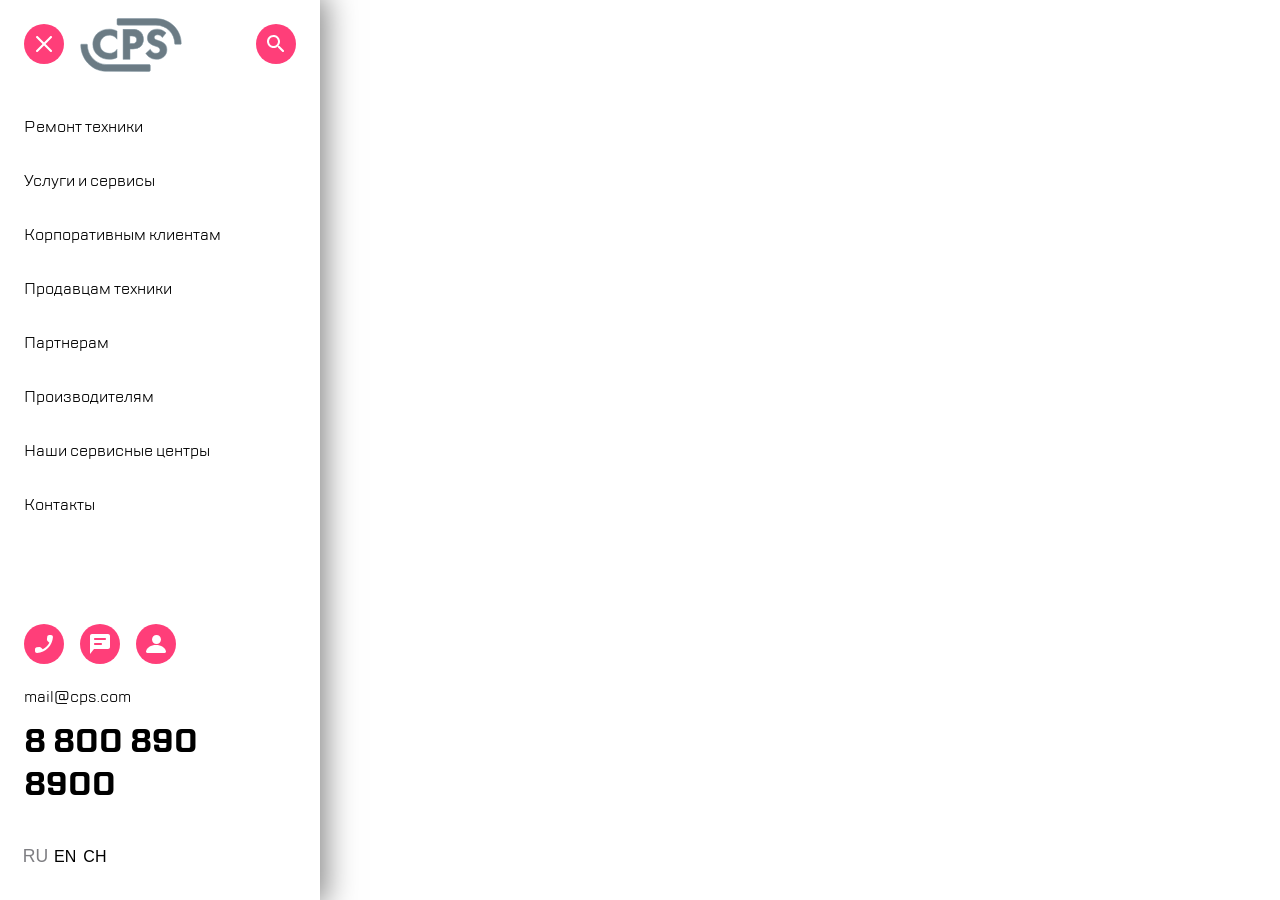
==== commit 1ce2e1da: "Merge branch 'main' of https://github.com/Krab2040/cps-site into 1.1.3-burger-menu" ====
--- a/1.1.3-burger-menu.html
+++ b/1.1.3-burger-menu.html
@@ -1,19 +1,19 @@
 <!DOCTYPE html>
 <html lang="ru">
 <head>
-  <meta charset="UTF-8">
   <link rel="stylesheet" href="index.css">
-  <link rel="stylesheet" href="stylesheet/stylesheet.css">
+  <link rel="stylesheet" href="stylesheet/stylesheet.css" >
+    <meta charset="UTF-8" name="viewport" content="width=device-width, initial-scale=1">
   <title>burger-menu</title>
 </head>
 <body>
 <div class="burger-menu">
   <section class="burger-menu__header">
-    <div class="burger-menu__right-side">
+    <div class="burger-menu__left-side">
       <button class="button button--close"></button>
       <img src="./icons/cps.svg" alt="CPS Logo">
     </div>
-    <div class="burger-menu__left-side">
+    <div class="burger-menu__right-side">
       <button class="button button--search"></button>
     </div>
   </section>
@@ -49,20 +49,20 @@
   <section class="burger-menu__footer">
     <ul class="burger-menu__footer__contacts">
       <li>
-        <button type="button" class="button button--call"></button>
+        <button class="button button--call"></button>
       </li>
       <li>
-        <button type="button" class="button button--chat"></button>
+        <button class="button button--chat"></button>
       </li>
       <li>
-        <button type="button" class="button button--profile"></button>
+        <button class="button button--profile"></button>
       </li>
     </ul>
     <div class="burger-menu__footer__email">
-      <a href="#">mail@cps.com</a>
+      <a href="mailto: mail@cps.com">mail@cps.com</a>
     </div>
     <div class="burger-menu__footer__number">
-      <a href="#">8 800 890 8900</a>
+      <a href="tel:88008908900">8 800 890 8900</a>
     </div>
     <ul class="burger-menu__footer__language">
       <li><button>RU</button></li>
--- a/index.css
+++ b/index.css
@@ -2,6 +2,9 @@
     margin: 0;
     padding: 0;
     font-family: 'TT Lakes', serif;
+    position: fixed;
+    height: 100vh;
+    width: 100%;
 }
 
 ul {
@@ -38,15 +41,16 @@
 }
 
 .burger-menu {
-    position: fixed;
-    top: 0;
+    box-sizing: border-box;
+    height: 100%;
     background-color: white;
     display: flex;
-    width: 320px;
+    width: 100%;
+    max-width:100%;
     box-shadow: 0 0 30px 5px rgba(0, 0, 0, 0.5);
     flex-direction: column;
     padding: 24px 24px 0;
-    min-height: 100%;
+
 }
 
 .burger-menu__header {
@@ -55,11 +59,11 @@
     height: 60px;
 }
 
-.burger-menu__right-side {
-    display: flex;
-}
-
-.burger-menu__right-side img {
+.burger-menu__left-side {
+    display: flex;
+}
+
+.burger-menu__left-side img {
     left: 80px;
     top: 18px;
     height: 54px;
@@ -143,11 +147,12 @@
 
 .burger-menu__footer__language li {
     margin-right: 7px;
-    transition: 0.5s;
+
 }
 
 .burger-menu__footer__language li button {
     color: black;
+    transition: 0.5s;
 }
 
 .burger-menu__footer__language li:first-of-type button {
@@ -157,7 +162,7 @@
 
 .burger-menu__footer__language li button:hover {
     transform: scale(1.1);
-    transition: 0.5s;
+
 }
 
 
@@ -342,6 +347,10 @@
 
     .header-separator--logo {
         display: flex;
+    }
+
+    .burger-menu{
+        width: 320px;
     }
 
     .button-tablet {
